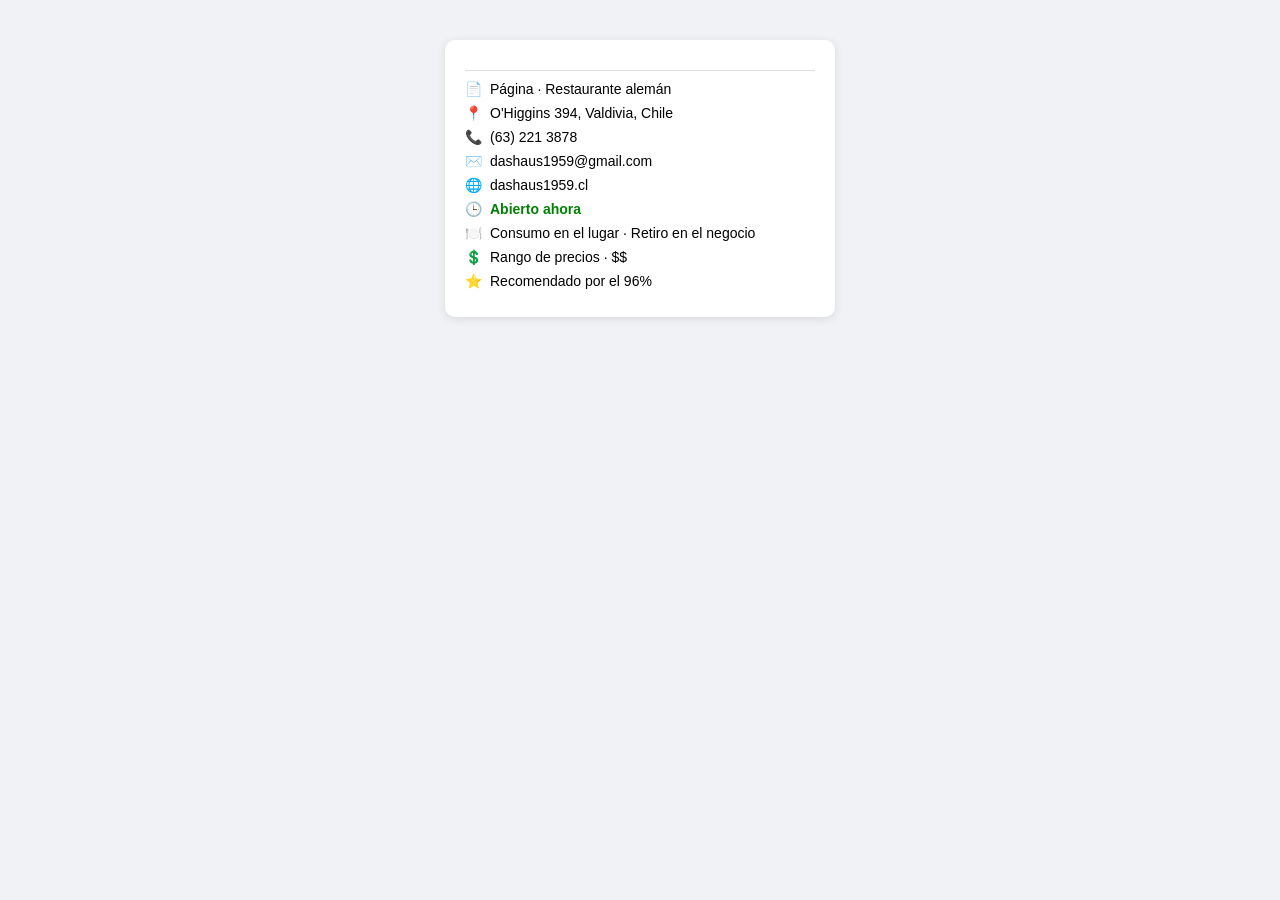
==== contacto.html @ 9097f2af "Actualizacion de contactos" ====
<!DOCTYPE html>
<html lang="es">
<head>
  <meta charset="UTF-8">
  <title>Detalles del Negocio</title>
  <style>
    body {
      font-family: Arial, sans-serif;
      background: #f0f2f5;
      display: flex;
      justify-content: center;
      margin-top: 40px;
    }

    .card {
      background: #fff;
      width: 350px;
      padding: 20px;
      border-radius: 10px;
      box-shadow: 0 2px 10px rgba(0,0,0,0.1);
    }

    h2 {
      margin-bottom: 10px;
    }

    .descripcion {
      color: #555;
      font-size: 14px;
      margin-bottom: 15px;
    }

    .linea {
      border-top: 1px solid #ddd;
      margin: 10px 0;
    }

    .item {
      display: flex;
      align-items: center;
      margin: 8px 0;
      font-size: 14px;
    }

    .icono {
      width: 25px;
    }

    .verde {
      color: green;
      font-weight: bold;
    }

    .gris {
      color: #555;
    }
  </style>
</head>
<body>

  <div class="card">
    <div class="linea"></div>

    <div class="item"><span class="icono">📄</span> Página · Restaurante alemán</div>
    <div class="item"><span class="icono">📍</span> O'Higgins 394, Valdivia, Chile</div>
    <div class="item"><span class="icono">📞</span> (63) 221 3878</div>
    <div class="item"><span class="icono">✉️</span> dashaus1959@gmail.com</div>
    <div class="item"><span class="icono">🌐</span> dashaus1959.cl</div>

    <div class="item verde"><span class="icono">🕒</span> Abierto ahora</div>

    <div class="item"><span class="icono">🍽️</span> Consumo en el lugar · Retiro en el negocio</div>
    <div class="item"><span class="icono">💲</span> Rango de precios · $$</div>
    <div class="item"><span class="icono">⭐</span> Recomendado por el 96%</div>

  </div>

</body>
</html>
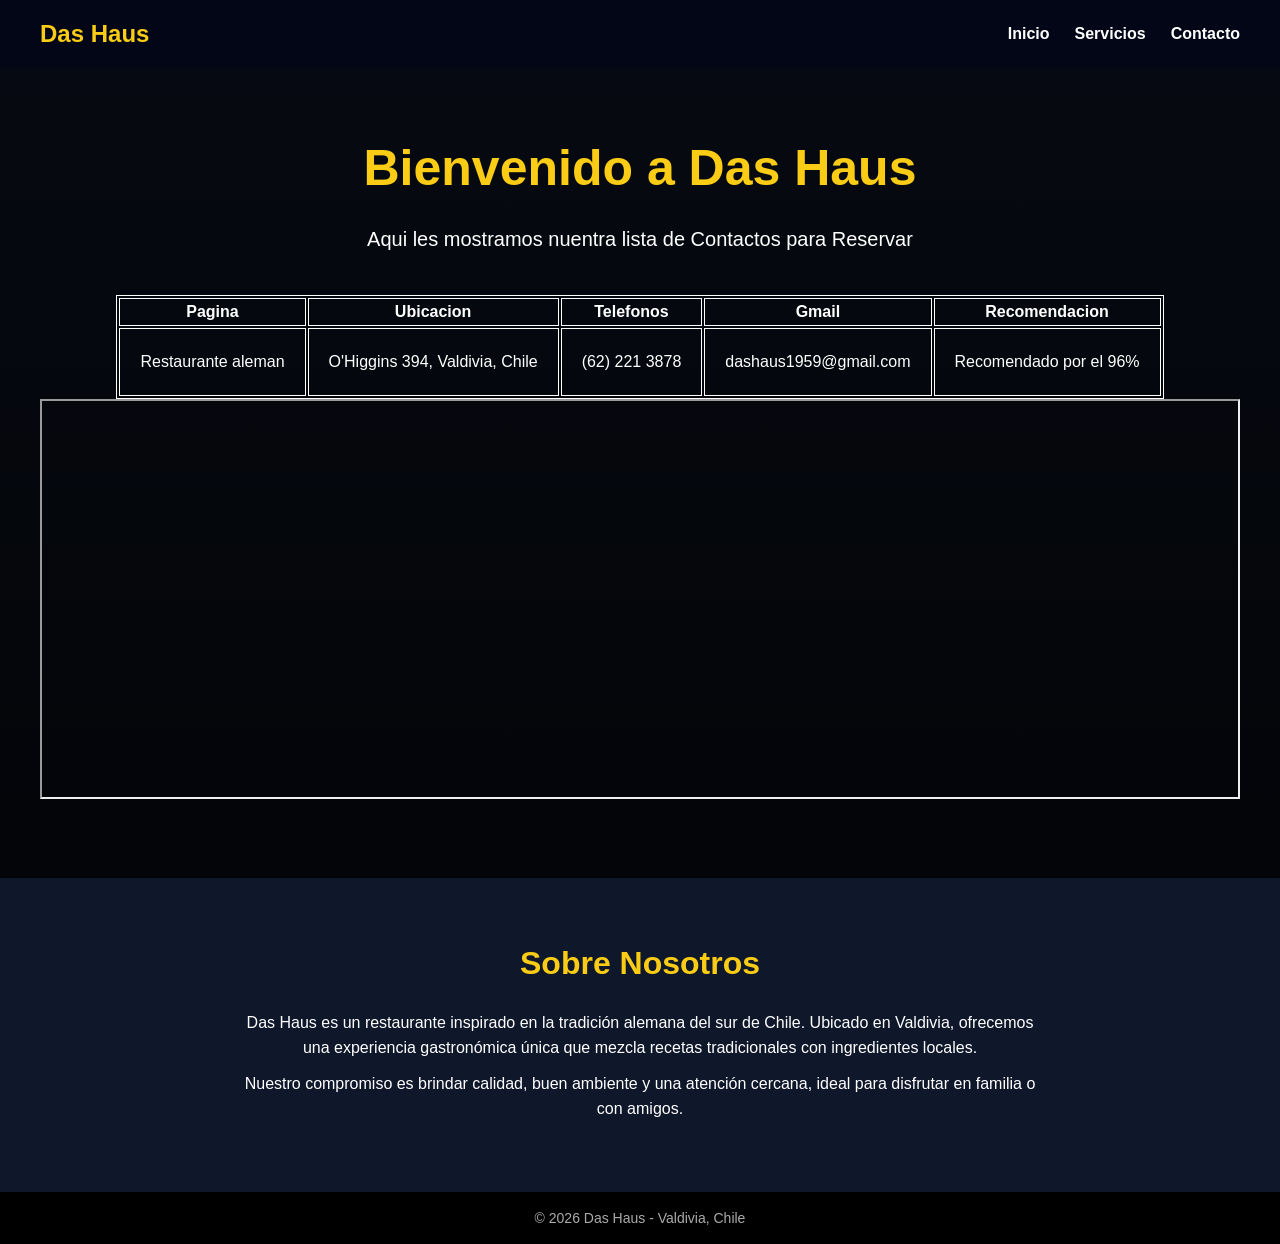
==== commit ab2e786f: "Actualizacion de contactos" ====
--- a/contacto.html
+++ b/contacto.html
@@ -1,79 +1,82 @@
 <!DOCTYPE html>
 <html lang="es">
+
 <head>
-  <meta charset="UTF-8">
-  <title>Detalles del Negocio</title>
-  <style>
-    body {
-      font-family: Arial, sans-serif;
-      background: #f0f2f5;
-      display: flex;
-      justify-content: center;
-      margin-top: 40px;
-    }
+    <meta charset="UTF-8">
+    <meta name="viewport" content="width=device-width, initial-scale=1.0">
+    <title>Das Haus | Restaurante Alemán en Valdivia</title>
+    <link rel="stylesheet" href="css/estilos.css">
+</head>
 
-    .card {
-      background: #fff;
-      width: 350px;
-      padding: 20px;
-      border-radius: 10px;
-      box-shadow: 0 2px 10px rgba(0,0,0,0.1);
-    }
-
-    h2 {
-      margin-bottom: 10px;
-    }
-
-    .descripcion {
-      color: #555;
-      font-size: 14px;
-      margin-bottom: 15px;
-    }
-
-    .linea {
-      border-top: 1px solid #ddd;
-      margin: 10px 0;
-    }
-
-    .item {
-      display: flex;
-      align-items: center;
-      margin: 8px 0;
-      font-size: 14px;
-    }
-
-    .icono {
-      width: 25px;
-    }
-
-    .verde {
-      color: green;
-      font-weight: bold;
-    }
-
-    .gris {
-      color: #555;
-    }
-  </style>
-</head>
 <body>
 
-  <div class="card">
-    <div class="linea"></div>
+    <!-- NAVBAR -->
+    <header>
+        <nav class="navbar">
+            <h1 class="logo">Das Haus</h1>
+            <ul class="nav-links">
+                <li><a href="index.html">Inicio</a></li>
+                <li><a href="servicios.html">Servicios</a></li>
+                <li><a href="contactos.html">Contacto</a></li>
+            </ul>
+        </nav>
+    </header>
 
-    <div class="item"><span class="icono">📄</span> Página · Restaurante alemán</div>
-    <div class="item"><span class="icono">📍</span> O'Higgins 394, Valdivia, Chile</div>
-    <div class="item"><span class="icono">📞</span> (63) 221 3878</div>
-    <div class="item"><span class="icono">✉️</span> dashaus1959@gmail.com</div>
-    <div class="item"><span class="icono">🌐</span> dashaus1959.cl</div>
+    <!-- HERO / INICIO -->
+    <section class="hero">
+        <div class="hero-text">
+            <h2>Bienvenido a Das Haus</h2>
+            <p>Aqui les mostramos nuentra lista de Contactos para Reservar </p>
+        </div>
 
-    <div class="item verde"><span class="icono">🕒</span> Abierto ahora</div>
+        <table>
+            <tr>
+                <th>Pagina</th>
+                <th>Ubicacion</th>
+                <th>Telefonos</th>
+                <th>Gmail</th>
+                <th>Recomendacion</th>
+            </tr>
+            <tr>
+                <td>Restaurante aleman</td>
+                <td>O'Higgins 394, Valdivia, Chile</td>
+                <td>(62) 221 3878</td>
+                <td>dashaus1959@gmail.com</td>
+                <td>Recomendado por el 96%</td>
+            </tr>
+        </table>
 
-    <div class="item"><span class="icono">🍽️</span> Consumo en el lugar · Retiro en el negocio</div>
-    <div class="item"><span class="icono">💲</span> Rango de precios · $$</div>
-    <div class="item"><span class="icono">⭐</span> Recomendado por el 96%</div>
+          <iframe 
+  src="https://www.google.com/maps?q=Das+Haus+Valdivia+Chile&output=embed"
+  width="100%" 
+  height="400">
+</iframe>
 
-  </div>
+       
+    </section>
+
+
+
+    <!-- SOBRE NOSOTROS -->
+    <section class="about">
+        <h2>Sobre Nosotros</h2>
+        <p>
+            Das Haus es un restaurante inspirado en la tradición alemana del sur de Chile.
+            Ubicado en Valdivia, ofrecemos una experiencia gastronómica única que mezcla
+            recetas tradicionales con ingredientes locales.
+        </p>
+
+        <p>
+            Nuestro compromiso es brindar calidad, buen ambiente y una atención cercana,
+            ideal para disfrutar en familia o con amigos.
+        </p>
+    </section>
+
+    <!-- FOOTER -->
+    <footer>
+        <p>© 2026 Das Haus - Valdivia, Chile</p>
+    </footer>
 
 </body>
+
 </html>
--- a/css/estilos.css
+++ b/css/estilos.css
@@ -0,0 +1,199 @@
+/* RESET GENERAL */
+* {
+    margin: 0;
+    padding: 0;
+    box-sizing: border-box;
+}
+
+/* FUENTE Y BODY */
+body {
+    font-family: Arial, sans-serif;
+    background: #0f172a;
+    color: #ffffff;
+    line-height: 1.6;
+}
+
+/* NAVBAR */
+.navbar {
+    display: flex;
+    justify-content: space-between;
+    align-items: center;
+    padding: 15px 40px;
+    background: #020617;
+    position: sticky;
+    top: 0;
+    z-index: 1000;
+}
+
+.logo {
+    color: #facc15;
+    font-size: 24px;
+    font-weight: bold;
+}
+
+.nav-links {
+    list-style: none;
+    display: flex;
+}
+
+.nav-links li {
+    margin-left: 25px;
+}
+
+.nav-links a {
+    text-decoration: none;
+    color: #ffffff;
+    font-weight: bold;
+    transition: 0.3s;
+}
+
+.nav-links a:hover {
+    color: #facc15;
+}
+
+/* HERO */
+.hero {
+    height: 90vh;
+    background: linear-gradient(rgba(0,0,0,0.6), rgba(0,0,0,0.8)),
+                url("img/fondo.jpg") no-repeat center/cover;
+    /* display: flex; */
+    justify-content: center;
+    align-items: center;
+    text-align: center;
+}
+
+.hero table {
+    
+    margin-bottom: 40px;
+    margin: 0px auto;
+    border: 1px solid white;
+}
+.hero table th {
+    border: 1px solid white;
+
+}
+
+.hero table td {
+    padding: 20px;
+    border: 1px solid white;
+
+}
+
+.hero-text {
+    margin-bottom: 40px;
+}
+
+.hero-text h2 {
+    font-size: 50px;
+    margin-bottom: 15px;
+}
+
+.hero-text p {
+    font-size: 20px;
+    margin-bottom: 20px;
+}
+
+/* BOTONES */
+.btn {
+    background: #facc15;
+    color: #000;
+    padding: 12px 25px;
+    text-decoration: none;
+    border-radius: 8px;
+    font-weight: bold;
+    transition: 0.3s;
+}
+
+.btn:hover {
+    background: #eab308;
+    transform: scale(1.05);
+}
+
+/* SECCIONES */
+section {
+    padding: 60px 40px;
+    text-align: center;
+}
+
+h2 {
+    margin-bottom: 20px;
+    font-size: 32px;
+    color: #facc15;
+}
+
+/* ABOUT */
+.about p {
+    max-width: 800px;
+    margin: 10px auto;
+}
+
+/* DESTACADOS */
+.cards {
+    display: flex;
+    justify-content: center;
+    gap: 25px;
+    flex-wrap: wrap;
+    margin-top: 30px;
+}
+
+.card {
+    background: #1e293b;
+    padding: 25px;
+    border-radius: 15px;
+    width: 280px;
+    transition: 0.3s;
+}
+
+.card:hover {
+    transform: translateY(-10px);
+    background: #334155;
+}
+
+.card h3 {
+    margin-bottom: 10px;
+    color: #facc15;
+}
+
+/* CTA */
+.cta {
+    background: #020617;
+}
+
+.cta p {
+    margin-bottom: 20px;
+}
+
+/* FOOTER */
+footer {
+    background: #000;
+    text-align: center;
+    padding: 15px;
+    font-size: 14px;
+    color: #aaa;
+}
+
+/* RESPONSIVE */
+@media (max-width: 768px) {
+
+    .navbar {
+        flex-direction: column;
+    }
+
+    .nav-links {
+        flex-direction: column;
+        margin-top: 10px;
+    }
+
+    .nav-links li {
+        margin: 10px 0;
+    }
+
+    .hero-text h2 {
+        font-size: 35px;
+    }
+
+    .cards {
+        flex-direction: column;
+        align-items: center;
+    }
+}
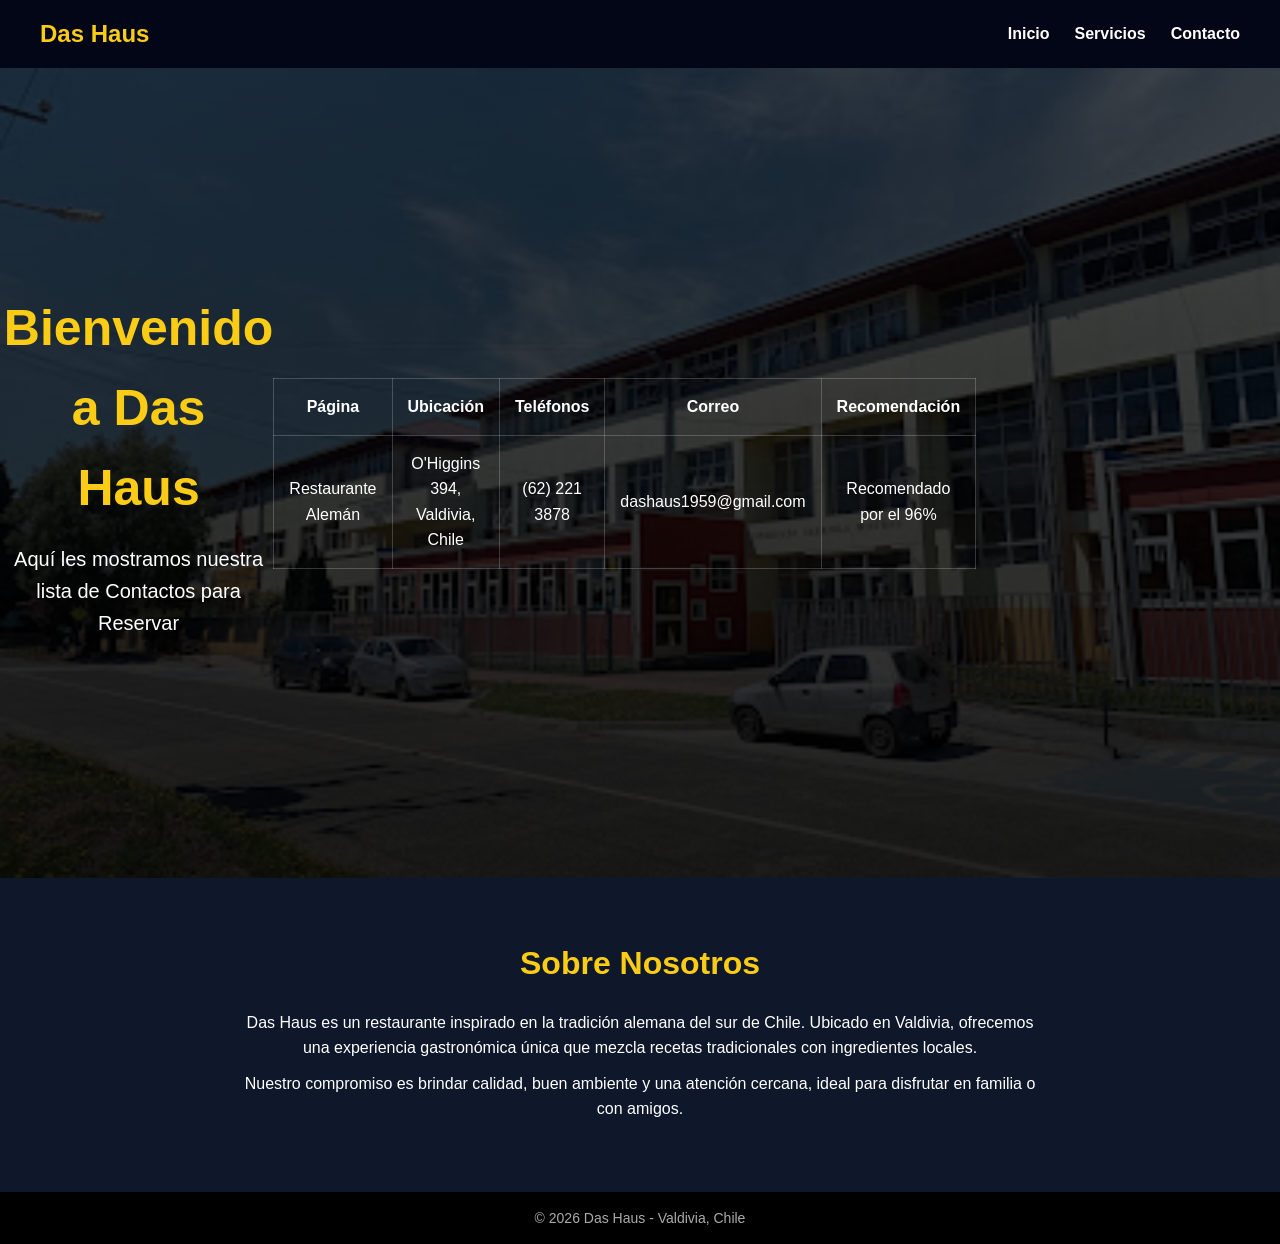
==== commit 99750253: "Actualizacion de contactos y arreglar bug" ====
--- a/contacto.html
+++ b/contacto.html
@@ -17,28 +17,30 @@
             <ul class="nav-links">
                 <li><a href="index.html">Inicio</a></li>
                 <li><a href="servicios.html">Servicios</a></li>
-                <li><a href="contactos.html">Contacto</a></li>
+                <!-- CORRECCIÓN: Se cambió "contactos.html" por "#contacto" -->
+                <li><a href="#contacto">Contacto</a></li>
             </ul>
         </nav>
     </header>
 
-    <!-- HERO / INICIO -->
-    <section class="hero">
+    <!-- HERO / CONTACTO -->
+    <!-- CORRECCIÓN: Se agregó el id="contacto" para que el botón te traiga aquí -->
+    <section class="hero" id="contacto">
         <div class="hero-text">
             <h2>Bienvenido a Das Haus</h2>
-            <p>Aqui les mostramos nuentra lista de Contactos para Reservar </p>
+            <p>Aquí les mostramos nuestra lista de Contactos para Reservar</p>
         </div>
 
         <table>
             <tr>
-                <th>Pagina</th>
-                <th>Ubicacion</th>
-                <th>Telefonos</th>
-                <th>Gmail</th>
-                <th>Recomendacion</th>
+                <th>Página</th>
+                <th>Ubicación</th>
+                <th>Teléfonos</th>
+                <th>Correo</th>
+                <th>Recomendación</th>
             </tr>
             <tr>
-                <td>Restaurante aleman</td>
+                <td>Restaurante Alemán</td>
                 <td>O'Higgins 394, Valdivia, Chile</td>
                 <td>(62) 221 3878</td>
                 <td>dashaus1959@gmail.com</td>
@@ -46,16 +48,17 @@
             </tr>
         </table>
 
-          <iframe 
-  src="https://www.google.com/maps?q=Das+Haus+Valdivia+Chile&output=embed"
-  width="100%" 
-  height="400">
-</iframe>
+        <!-- CORRECCIÓN: Se añadieron atributos recomendados por Google Maps -->
+        <iframe 
+            src="https://www.google.com/maps?q=Das+Haus+Valdivia+Chile&output=embed"
+            width="100%" 
+            height="400"
+            style="border:0;" 
+            allowfullscreen="" 
+            loading="lazy">
+        </iframe>
 
-       
     </section>
-
-
 
     <!-- SOBRE NOSOTROS -->
     <section class="about">
--- a/css/estilos.css
+++ b/css/estilos.css
@@ -1,88 +1,103 @@
-/* RESET GENERAL */
+/* ===================== */
+/* VARIABLES */
+/* ===================== */
+:root {
+    --color-bg: #0f172a;
+    --color-bg-dark: #020617;
+    --color-card: #1e293b;
+    --color-card-hover: #334155;
+    --color-primary: #facc15;
+    --color-secondary: #38bdf8;
+    --color-success: #22c55e;
+    --color-text: #ffffff;
+    --color-muted: #aaaaaa;
+}
+
+/* ===================== */
+/* RESET */
+/* ===================== */
 * {
     margin: 0;
     padding: 0;
     box-sizing: border-box;
 }
 
-/* FUENTE Y BODY */
+/* ===================== */
+/* BODY */
+/* ===================== */
 body {
     font-family: Arial, sans-serif;
-    background: #0f172a;
-    color: #ffffff;
+    background: var(--color-bg);
+    color: var(--color-text);
     line-height: 1.6;
 }
 
+/* ===================== */
 /* NAVBAR */
+/* ===================== */
 .navbar {
     display: flex;
     justify-content: space-between;
     align-items: center;
     padding: 15px 40px;
-    background: #020617;
+    background: var(--color-bg-dark);
     position: sticky;
     top: 0;
     z-index: 1000;
 }
 
 .logo {
-    color: #facc15;
+    color: var(--color-primary);
     font-size: 24px;
     font-weight: bold;
 }
 
+/* LINKS */
 .nav-links {
     list-style: none;
     display: flex;
-}
-
-.nav-links li {
-    margin-left: 25px;
+    gap: 25px;
 }
 
 .nav-links a {
     text-decoration: none;
-    color: #ffffff;
+    color: var(--color-text);
     font-weight: bold;
     transition: 0.3s;
 }
 
 .nav-links a:hover {
-    color: #facc15;
-}
-
+    color: var(--color-primary);
+}
+
+/* ===================== */
 /* HERO */
+/* ===================== */
 .hero {
     height: 90vh;
-    background: linear-gradient(rgba(0,0,0,0.6), rgba(0,0,0,0.8)),
-                url("img/fondo.jpg") no-repeat center/cover;
-    /* display: flex; */
+    background: linear-gradient(rgba(0,0,0,0.7), rgba(0,0,0,0.85)),
+                url("../img/unnamed\ \(1\).jpg") center/cover no-repeat;
+    display: flex;
     justify-content: center;
     align-items: center;
     text-align: center;
-}
-
+    padding: 20px;
+}
+
+/* TABLA */
 .hero table {
-    
-    margin-bottom: 40px;
-    margin: 0px auto;
-    border: 1px solid white;
-}
-.hero table th {
-    border: 1px solid white;
-
-}
-
-.hero table td {
-    padding: 20px;
-    border: 1px solid white;
-
-}
-
-.hero-text {
-    margin-bottom: 40px;
-}
-
+    margin: 20px auto;
+    border: 1px solid rgba(255,255,255,0.2);
+    border-collapse: collapse;
+}
+
+.hero th,
+.hero td {
+    border: 1px solid rgba(255,255,255,0.2);
+    padding: 15px;
+}
+
+/* TEXTO */
 .hero-text h2 {
     font-size: 50px;
     margin-bottom: 15px;
@@ -93,15 +108,17 @@
     margin-bottom: 20px;
 }
 
+/* ===================== */
 /* BOTONES */
+/* ===================== */
 .btn {
-    background: #facc15;
+    background: var(--color-primary);
     color: #000;
     padding: 12px 25px;
     text-decoration: none;
     border-radius: 8px;
     font-weight: bold;
-    transition: 0.3s;
+    transition: all 0.3s ease;
 }
 
 .btn:hover {
@@ -109,7 +126,9 @@
     transform: scale(1.05);
 }
 
+/* ===================== */
 /* SECCIONES */
+/* ===================== */
 section {
     padding: 60px 40px;
     text-align: center;
@@ -118,16 +137,20 @@
 h2 {
     margin-bottom: 20px;
     font-size: 32px;
-    color: #facc15;
-}
-
+    color: var(--color-primary);
+}
+
+/* ===================== */
 /* ABOUT */
+/* ===================== */
 .about p {
     max-width: 800px;
     margin: 10px auto;
 }
 
-/* DESTACADOS */
+/* ===================== */
+/* CARDS */
+/* ===================== */
 .cards {
     display: flex;
     justify-content: center;
@@ -137,63 +160,207 @@
 }
 
 .card {
-    background: #1e293b;
+    background: var(--color-card);
     padding: 25px;
     border-radius: 15px;
     width: 280px;
-    transition: 0.3s;
+    transition: all 0.3s ease;
 }
 
 .card:hover {
     transform: translateY(-10px);
-    background: #334155;
+    background: var(--color-card-hover);
 }
 
 .card h3 {
     margin-bottom: 10px;
-    color: #facc15;
-}
-
+    color: var(--color-primary);
+}
+
+/* ===================== */
 /* CTA */
+/* ===================== */
 .cta {
-    background: #020617;
+    background: var(--color-bg-dark);
 }
 
 .cta p {
     margin-bottom: 20px;
 }
 
+/* ===================== */
 /* FOOTER */
+/* ===================== */
 footer {
     background: #000;
     text-align: center;
     padding: 15px;
     font-size: 14px;
-    color: #aaa;
-}
-
+    color: var(--color-muted);
+}
+
+/* ===================== */
+/* CONTACTO */
+/* ===================== */
+.contacto {
+    display: flex;
+    justify-content: center;
+    padding: 60px 20px;
+}
+
+.contacto .card {
+    background: linear-gradient(145deg, #020617, #0f172a);
+    width: 380px;
+    padding: 25px;
+    border-radius: 15px;
+    border: 1px solid rgba(250,204,21,0.1);
+    box-shadow: 0 15px 40px rgba(0,0,0,0.7);
+}
+
+/* INFO */
+.info {
+    display: flex;
+    flex-direction: column;
+    gap: 10px;
+}
+
+/* ITEMS */
+.contacto .item {
+    display: flex;
+    align-items: center;
+    gap: 10px;
+    padding: 6px 8px;
+    border-radius: 8px;
+    transition: 0.3s;
+}
+
+.contacto .item:hover {
+    background: rgba(250,204,21,0.05);
+}
+
+/* ICONOS */
+.icono {
+    color: var(--color-primary);
+    width: 25px;
+    text-align: center;
+}
+
+/* LINKS */
+.link {
+    color: var(--color-secondary);
+    text-decoration: none;
+}
+
+.link:hover {
+    color: var(--color-primary);
+}
+
+/* ESTADO */
+.verde {
+    color: var(--color-success);
+    font-weight: bold;
+}
+
+/* LINEA */
+.linea {
+    border-top: 1px solid rgba(250,204,21,0.1);
+    margin: 15px 0;
+}
+
+/* MAPA */
+.mapa iframe {
+    width: 100%;
+    border-radius: 10px;
+    border: none;
+}
+
+/* BOTONES EXTRA */
+.btn-mapa {
+    margin-top: 10px;
+    padding: 10px;
+    border: 1px solid var(--color-secondary);
+    color: var(--color-secondary);
+    border-radius: 8px;
+    text-decoration: none;
+    display: block;
+    transition: 0.3s;
+}
+
+.btn-mapa:hover {
+    background: var(--color-secondary);
+    color: #000;
+}
+
+.btn-trip {
+    border: 1px solid var(--color-success);
+    color: var(--color-success);
+    padding: 10px;
+    border-radius: 8px;
+    text-decoration: none;
+    display: block;
+    margin-top: 10px;
+    transition: 0.3s;
+}
+
+.btn-trip:hover {
+    background: var(--color-success);
+    color: #000;
+}
+
+/* ===================== */
+/* REVIEWS */
+/* ===================== */
+.reviews {
+    margin-top: 20px;
+}
+
+.reviews h3 {
+    color: var(--color-primary);
+}
+
+.rating {
+    color: var(--color-primary);
+}
+
+.review {
+    background: rgba(255,255,255,0.03);
+    border-left: 3px solid var(--color-primary);
+    padding: 10px;
+    border-radius: 8px;
+    margin-bottom: 10px;
+    font-size: 13px;
+}
+
+/* ===================== */
 /* RESPONSIVE */
+/* ===================== */
 @media (max-width: 768px) {
 
     .navbar {
         flex-direction: column;
+        text-align: center;
     }
 
     .nav-links {
         flex-direction: column;
         margin-top: 10px;
-    }
-
-    .nav-links li {
-        margin: 10px 0;
+        gap: 10px;
     }
 
     .hero-text h2 {
         font-size: 35px;
+    }
+
+    .hero-text p {
+        font-size: 16px;
     }
 
     .cards {
         flex-direction: column;
         align-items: center;
     }
+
+    .contacto .card {
+        width: 100%;
+    }
 }
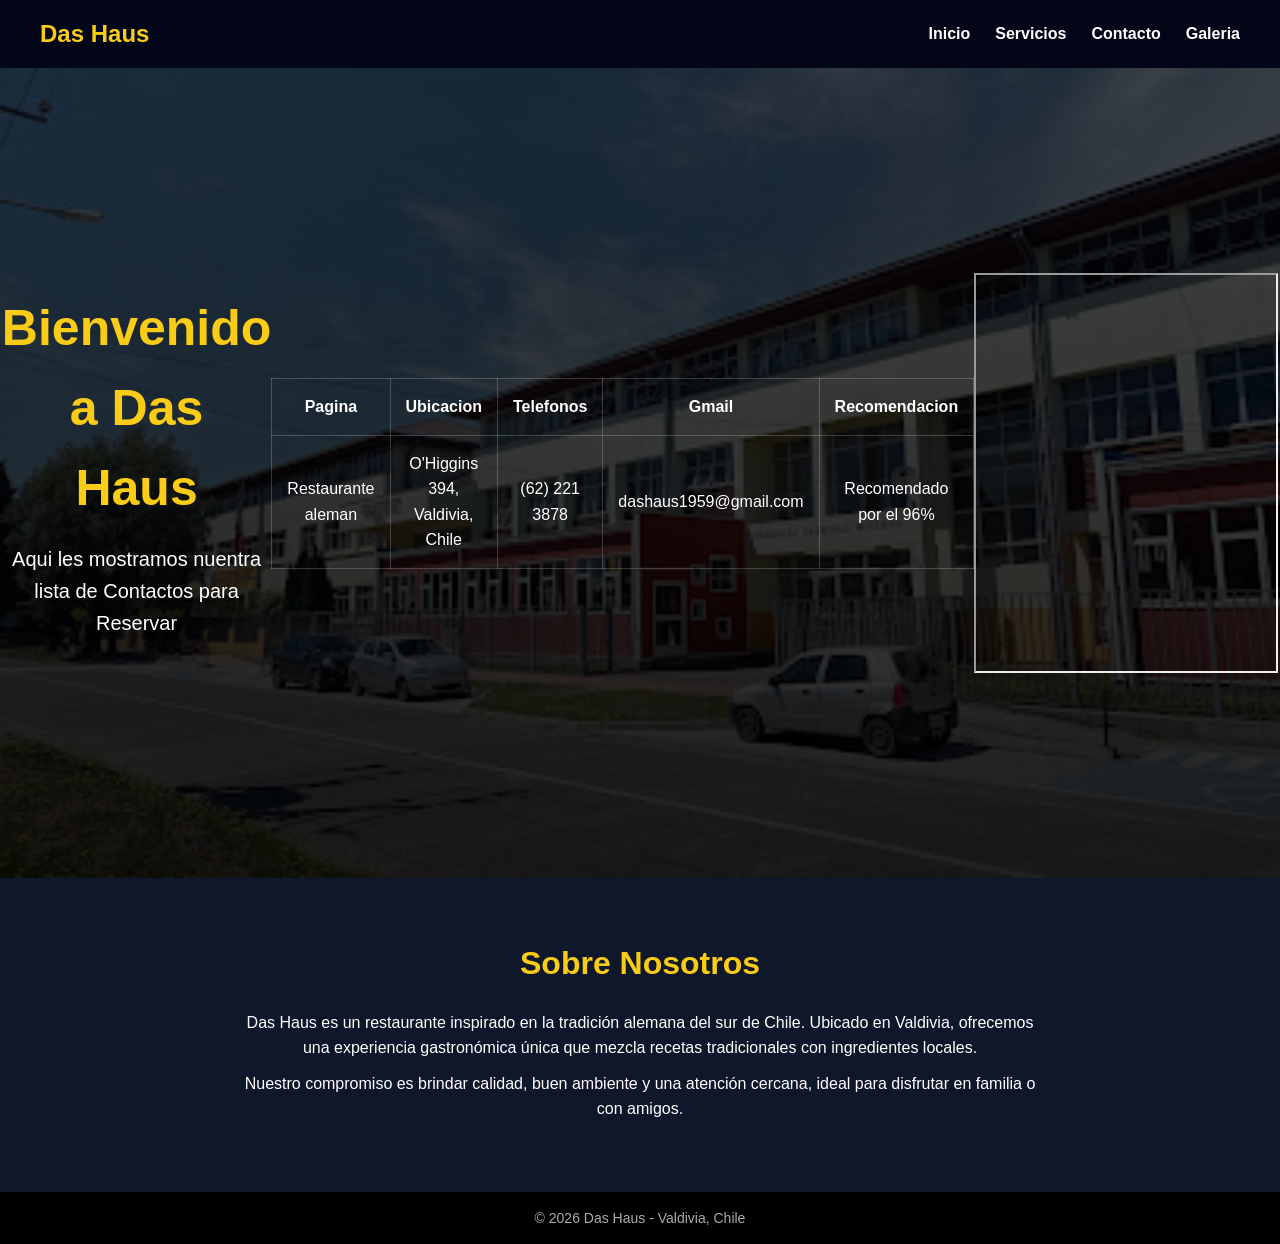
==== commit e93ca992: "67" ====
--- a/contacto.html
+++ b/contacto.html
@@ -17,30 +17,29 @@
             <ul class="nav-links">
                 <li><a href="index.html">Inicio</a></li>
                 <li><a href="servicios.html">Servicios</a></li>
-                <!-- CORRECCIÓN: Se cambió "contactos.html" por "#contacto" -->
-                <li><a href="#contacto">Contacto</a></li>
+                <li><a href="contactos.html">Contacto</a></li>
+                <li><a href="galeria.html">Galeria</a></li>
             </ul>
         </nav>
     </header>
 
-    <!-- HERO / CONTACTO -->
-    <!-- CORRECCIÓN: Se agregó el id="contacto" para que el botón te traiga aquí -->
-    <section class="hero" id="contacto">
+    <!-- HERO / INICIO -->
+    <section class="hero">
         <div class="hero-text">
             <h2>Bienvenido a Das Haus</h2>
-            <p>Aquí les mostramos nuestra lista de Contactos para Reservar</p>
+            <p>Aqui les mostramos nuentra lista de Contactos para Reservar </p>
         </div>
 
         <table>
             <tr>
-                <th>Página</th>
-                <th>Ubicación</th>
-                <th>Teléfonos</th>
-                <th>Correo</th>
-                <th>Recomendación</th>
+                <th>Pagina</th>
+                <th>Ubicacion</th>
+                <th>Telefonos</th>
+                <th>Gmail</th>
+                <th>Recomendacion</th>
             </tr>
             <tr>
-                <td>Restaurante Alemán</td>
+                <td>Restaurante aleman</td>
                 <td>O'Higgins 394, Valdivia, Chile</td>
                 <td>(62) 221 3878</td>
                 <td>dashaus1959@gmail.com</td>
@@ -48,17 +47,16 @@
             </tr>
         </table>
 
-        <!-- CORRECCIÓN: Se añadieron atributos recomendados por Google Maps -->
-        <iframe 
-            src="https://www.google.com/maps?q=Das+Haus+Valdivia+Chile&output=embed"
-            width="100%" 
-            height="400"
-            style="border:0;" 
-            allowfullscreen="" 
-            loading="lazy">
-        </iframe>
+          <iframe 
+  src="https://www.google.com/maps?q=Das+Haus+Valdivia+Chile&output=embed"
+  width="100%" 
+  height="400">
+</iframe>
 
+       
     </section>
+
+
 
     <!-- SOBRE NOSOTROS -->
     <section class="about">
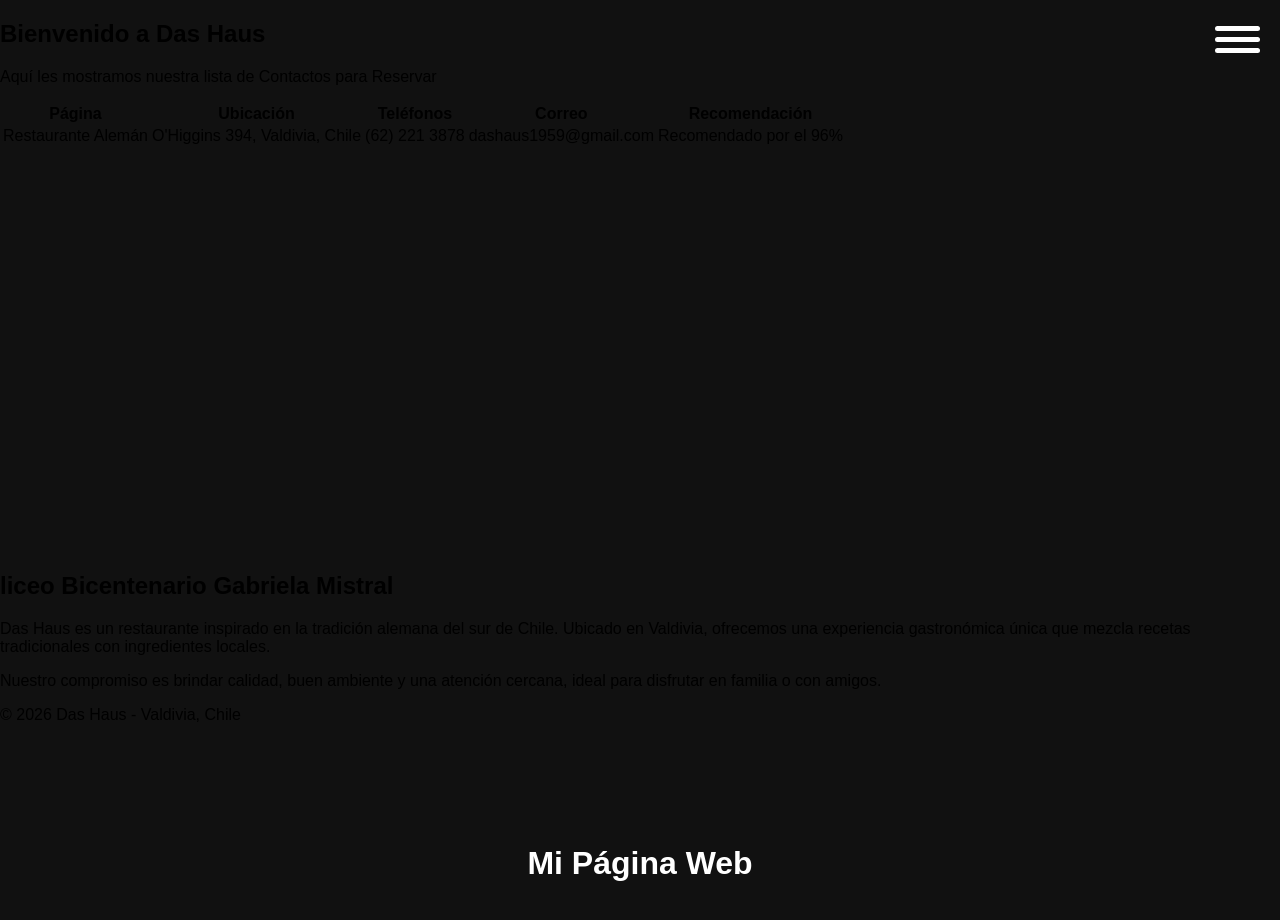
==== commit af027030: "Fixed" ====
--- a/contacto.html
+++ b/contacto.html
@@ -7,39 +7,24 @@
     <title>Das Haus | Restaurante Alemán en Valdivia</title>
     <link rel="stylesheet" href="css/estilos.css">
 </head>
-
-<body>
-
-    <!-- NAVBAR -->
-    <header>
-        <nav class="navbar">
-            <h1 class="logo">Das Haus</h1>
-            <ul class="nav-links">
-                <li><a href="index.html">Inicio</a></li>
-                <li><a href="servicios.html">Servicios</a></li>
-                <li><a href="contactos.html">Contacto</a></li>
-                <li><a href="galeria.html">Galeria</a></li>
-            </ul>
-        </nav>
-    </header>
-
-    <!-- HERO / INICIO -->
-    <section class="hero">
+    <!-- HERO / CONTACTO -->
+    <!-- CORRECCIÓN: Se agregó el id="contacto" para que el botón te traiga aquí -->
+    <section class="hero" id="contacto">
         <div class="hero-text">
             <h2>Bienvenido a Das Haus</h2>
-            <p>Aqui les mostramos nuentra lista de Contactos para Reservar </p>
+            <p>Aquí les mostramos nuestra lista de Contactos para Reservar</p>
         </div>
 
         <table>
             <tr>
-                <th>Pagina</th>
-                <th>Ubicacion</th>
-                <th>Telefonos</th>
-                <th>Gmail</th>
-                <th>Recomendacion</th>
+                <th>Página</th>
+                <th>Ubicación</th>
+                <th>Teléfonos</th>
+                <th>Correo</th>
+                <th>Recomendación</th>
             </tr>
             <tr>
-                <td>Restaurante aleman</td>
+                <td>Restaurante Alemán</td>
                 <td>O'Higgins 394, Valdivia, Chile</td>
                 <td>(62) 221 3878</td>
                 <td>dashaus1959@gmail.com</td>
@@ -47,20 +32,21 @@
             </tr>
         </table>
 
-          <iframe 
-  src="https://www.google.com/maps?q=Das+Haus+Valdivia+Chile&output=embed"
-  width="100%" 
-  height="400">
-</iframe>
-
-       
+        <!-- CORRECCIÓN: Se añadieron atributos recomendados por Google Maps -->
+        <iframe 
+            src="https://www.google.com/maps?q=Das+Haus+Valdivia+Chile&output=embed"
+            width="100%" 
+            height="400"
+            style="border:0;" 
+            allowfullscreen="" 
+            loading="lazy">
+        </iframe>
+
     </section>
-
-
 
     <!-- SOBRE NOSOTROS -->
     <section class="about">
-        <h2>Sobre Nosotros</h2>
+        <h2>liceo Bicentenario Gabriela Mistral</h2>
         <p>
             Das Haus es un restaurante inspirado en la tradición alemana del sur de Chile.
             Ubicado en Valdivia, ofrecemos una experiencia gastronómica única que mezcla
@@ -80,4 +66,152 @@
 
 </body>
 
+</html>
+<style>
+
+body{
+  margin:0;
+  font-family:Arial, sans-serif;
+  background:#111;
+  height:100vh;
+}
+
+/* BOTÓN */
+.menu-btn{
+  position:fixed;
+  top:20px;
+  right:20px;
+  width:45px;
+  cursor:pointer;
+  z-index:1001;
+}
+
+.menu-btn span{
+  display:block;
+  height:5px;
+  margin:6px 0;
+  background:white;
+  border-radius:5px;
+  transition:0.4s;
+}
+
+/* ANIMACIÓN X */
+.menu-btn.active span:nth-child(1){
+  transform:translateY(11px) rotate(45deg);
+}
+
+.menu-btn.active span:nth-child(2){
+  opacity:0;
+}
+
+.menu-btn.active span:nth-child(3){
+  transform:translateY(-11px) rotate(-45deg);
+}
+
+/* MENU */
+.menu{
+  position:fixed;
+  top:0;
+  right:-260px;
+  width:260px;
+  height:100%;
+  background:#222;
+  padding-top:80px;
+  transition:0.4s;
+  z-index:1000;
+}
+
+.menu.active{
+  right:0;
+}
+
+/* LINKS */
+.menu a{
+  display:block;
+  color:white;
+  text-decoration:none;
+  padding:18px 25px;
+  font-size:18px;
+  transition:0.3s;
+}
+
+.menu a:hover{
+  background:#444;
+  padding-left:35px;
+}
+
+/* OVERLAY */
+.overlay{
+  position:fixed;
+  top:0;
+  left:0;
+  width:100%;
+  height:100%;
+  background:rgba(0,0,0,0.5);
+  display:none;
+  z-index:999;
+}
+
+.overlay.active{
+  display:block;
+}
+
+h1{
+  color:white;
+  text-align:center;
+  padding-top:100px;
+}
+
+</style>
+</head>
+
+<body>
+
+<!-- BOTÓN -->
+<div class="menu-btn" id="menu-btn">
+  <span></span>
+  <span></span>
+  <span></span>
+</div>
+
+<!-- MENÚ -->
+<div class="menu" id="menu">
+  <a href="index.html">Inicio</a>
+  <a href="Galeria.html">Galería</a>
+  <a href="servicios.html">Servicios</a>
+  <a href="contacto.html">Contacto</a>
+</div>
+
+<!-- OVERLAY -->
+<div class="overlay" id="overlay"></div>
+
+<h1>Mi Página Web</h1>
+
+<script>
+
+const menuBtn = document.getElementById("menu-btn");
+const menu = document.getElementById("menu");
+const overlay = document.getElementById("overlay");
+const links = document.querySelectorAll(".menu a");
+
+function toggleMenu(){
+  menuBtn.classList.toggle("active");
+  menu.classList.toggle("active");
+  overlay.classList.toggle("active");
+}
+
+/* BOTÓN */
+menuBtn.addEventListener("click", toggleMenu);
+
+/* OVERLAY */
+overlay.addEventListener("click", toggleMenu);
+
+/* LINKS */
+links.forEach(link => {
+  link.addEventListener("click", toggleMenu);
+});
+
+</script>
+
+</body>
 </html>
